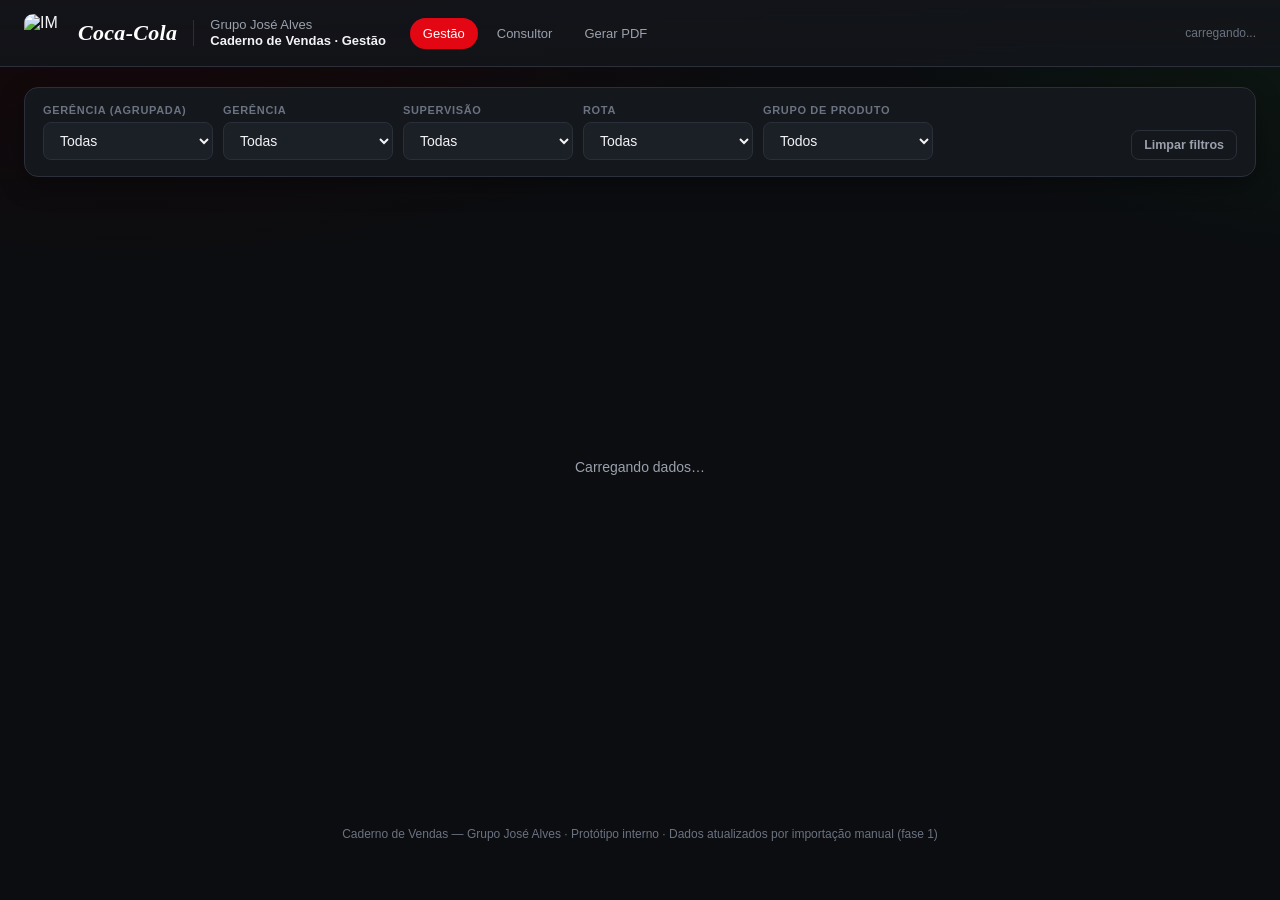
==== index.html @ c5c32bb9 "Add files via upload" ====
<!DOCTYPE html>
<html lang="pt-BR">
<head>
<meta charset="UTF-8">
<meta name="viewport" content="width=device-width, initial-scale=1.0">
<title>Caderno de Vendas · Gestão</title>
<link rel="stylesheet" href="./style.css">
<script src="./lib/chart.umd.js"></script>
</head>
<body>

<div class="topbar">
  <div class="im-badge"><img src="./assets/im-logo.png" alt="IM"></div>
  <div class="brand-ko">Coca-Cola</div>
  <div class="brand-sep"></div>
  <div class="brand-sub">Grupo José Alves<br><b>Caderno de Vendas · Gestão</b></div>
  <div class="nav-links">
    <a href="./index.html" class="active">Gestão</a>
    <a href="./consultor.html">Consultor</a>
    <a href="./pdf.html">Gerar PDF</a>
  </div>
  <div class="spacer"></div>
  <div class="meta" id="topMeta">carregando...</div>
</div>

<div class="container">

  <div class="filterbar">
    <div class="field">
      <label>Gerência (agrupada)</label>
      <select id="fGcAgr"><option value="">Todas</option></select>
    </div>
    <div class="field">
      <label>Gerência</label>
      <select id="fGc"><option value="">Todas</option></select>
    </div>
    <div class="field">
      <label>Supervisão</label>
      <select id="fSv"><option value="">Todas</option></select>
    </div>
    <div class="field">
      <label>Rota</label>
      <select id="fRota"><option value="">Todas</option></select>
    </div>
    <div class="field">
      <label>Grupo de Produto</label>
      <select id="fProduto"><option value="">Todos</option></select>
    </div>
    <button class="btn ghost sm" id="btnClear" style="margin-left:auto">Limpar filtros</button>
  </div>

  <div id="app" class="loading">Carregando dados…</div>

</div>

<footer class="note">Caderno de Vendas — Grupo José Alves · Protótipo interno · Dados atualizados por importação manual (fase 1)</footer>

<script src="./data.js"></script>
<script src="./app-common.js"></script>
<script src="./app-gestao.js"></script>
</body>
</html>
---- style.css ----
:root{
  --bg: #0b0d10;
  --bg-elev1: #14171c;
  --bg-elev2: #1b1f26;
  --bg-elev3: #232833;
  --border: #2a2f3a;
  --text: #f2f3f5;
  --text-dim: #9aa1ad;
  --text-faint: #6b7280;
  --ko-red: #e30613;
  --ko-red-dim: #7a0a10;
  --good: #2ecc71;
  --warn: #f5a623;
  --bad: #e74c3c;
  --accent: #ffffff;
  --radius: 14px;
  --radius-sm: 8px;
  --shadow: 0 8px 24px rgba(0,0,0,.35);
  font-size: 16px;
}

*{box-sizing:border-box}
html,body{margin:0;padding:0}
body{
  background: radial-gradient(1200px 600px at 10% -10%, #1a0507 0%, transparent 60%),
              radial-gradient(1000px 500px at 110% 0%, #0d1a12 0%, transparent 55%),
              var(--bg);
  color: var(--text);
  font-family: 'Inter', -apple-system, BlinkMacSystemFont, "Segoe UI", Roboto, Helvetica, Arial, sans-serif;
  min-height:100vh;
}

a{color:inherit}

/* ---------- Topbar ---------- */
.topbar{
  display:flex; align-items:center; gap:16px;
  padding: 14px 24px;
  background: linear-gradient(180deg, rgba(19,21,26,.95), rgba(19,21,26,.85));
  border-bottom: 1px solid var(--border);
  position: sticky; top:0; z-index: 50;
  backdrop-filter: blur(8px);
}
.topbar .im-badge{ height:38px; width:38px; border-radius:9px; overflow:hidden; flex:none; }
.topbar .im-badge img{width:100%;height:100%;object-fit:cover;display:block}
.brand-ko{
  font-family: Georgia, 'Times New Roman', serif;
  font-style: italic;
  font-weight: 700;
  font-size: 22px;
  color: #fff;
  letter-spacing: .3px;
}
.brand-sep{width:1px;height:26px;background:var(--border)}
.brand-sub{ font-size:13px; color:var(--text-dim); line-height:1.2 }
.brand-sub b{color:var(--text); font-weight:600}
.topbar .spacer{flex:1}
.topbar .meta{
  font-size:12px; color:var(--text-faint); text-align:right; line-height:1.4;
}
.topbar .meta b{color:var(--text-dim)}
.nav-links{display:flex; gap:6px; margin-left: 8px}
.nav-links a{
  font-size:13px; padding:7px 12px; border-radius:999px; color:var(--text-dim);
  text-decoration:none; border:1px solid transparent;
}
.nav-links a:hover{color:var(--text); border-color:var(--border); background:var(--bg-elev2)}
.nav-links a.active{color:#fff; background:var(--ko-red); }

/* ---------- Layout ---------- */
.container{ max-width:1440px; margin:0 auto; padding: 20px 24px 60px; }

.filterbar{
  display:flex; flex-wrap:wrap; gap:10px; align-items:flex-end;
  background: var(--bg-elev1); border:1px solid var(--border);
  border-radius: var(--radius); padding:16px 18px; margin-bottom:20px;
  box-shadow: var(--shadow);
}
.filterbar .field{ display:flex; flex-direction:column; gap:6px; min-width:170px; }
.filterbar label{ font-size:11px; text-transform:uppercase; letter-spacing:.06em; color:var(--text-faint); font-weight:600 }
select, input[type=text]{
  background: var(--bg-elev2); border:1px solid var(--border); color:var(--text);
  padding:9px 12px; border-radius: var(--radius-sm); font-size:14px; min-width:160px;
  outline:none;
}
select:focus, input:focus{ border-color: var(--ko-red); }
.btn{
  background: var(--ko-red); color:#fff; border:none; padding:10px 18px;
  border-radius: var(--radius-sm); font-size:14px; font-weight:600; cursor:pointer;
  transition: filter .15s ease, transform .05s ease;
}
.btn:hover{filter:brightness(1.1)}
.btn:active{transform: translateY(1px)}
.btn.ghost{ background:transparent; border:1px solid var(--border); color:var(--text-dim) }
.btn.ghost:hover{color:var(--text); border-color:#454b58}
.btn.sm{padding:7px 12px; font-size:12.5px}

/* ---------- KPI cards ---------- */
.kpi-grid{ display:grid; grid-template-columns: repeat(auto-fit, minmax(190px,1fr)); gap:14px; margin-bottom:22px; }
.kpi-card{
  background: linear-gradient(180deg, var(--bg-elev2), var(--bg-elev1));
  border:1px solid var(--border); border-radius: var(--radius); padding:16px 18px;
  position:relative; overflow:hidden;
}
.kpi-card::before{
  content:""; position:absolute; inset:0 0 auto 0; height:3px;
  background: var(--ko-red);
}
.kpi-card .lbl{ font-size:11.5px; text-transform:uppercase; letter-spacing:.05em; color:var(--text-faint); font-weight:600; margin-bottom:8px}
.kpi-card .val{ font-size:26px; font-weight:800; letter-spacing:-.02em; }
.kpi-card .sub{ font-size:12.5px; color:var(--text-dim); margin-top:4px; }
.kpi-card .sub.good{color:var(--good)}
.kpi-card .sub.bad{color:var(--bad)}
.kpi-card .bar{height:6px; border-radius:99px; background:var(--bg-elev3); margin-top:10px; overflow:hidden}
.kpi-card .bar > i{display:block; height:100%; border-radius:99px; background:var(--ko-red)}

.pill{ display:inline-flex; align-items:center; gap:6px; padding:3px 10px; border-radius:999px; font-size:11.5px; font-weight:700; }
.pill.good{background:rgba(46,204,113,.15); color:var(--good)}
.pill.warn{background:rgba(245,166,35,.15); color:var(--warn)}
.pill.bad{background:rgba(231,76,60,.15); color:var(--bad)}

/* ---------- Panels / cards ---------- */
.grid-2{ display:grid; grid-template-columns: 1.3fr .9fr; gap:16px; margin-bottom:16px}
.grid-3{ display:grid; grid-template-columns: repeat(3,1fr); gap:16px; margin-bottom:16px}
@media (max-width:1100px){ .grid-2, .grid-3{ grid-template-columns:1fr } }

.panel{
  background: var(--bg-elev1); border:1px solid var(--border); border-radius: var(--radius);
  padding:18px 20px; box-shadow: var(--shadow);
}
.panel h3{ margin:0 0 4px; font-size:14.5px; font-weight:700; }
.panel .panel-sub{ font-size:12px; color:var(--text-faint); margin-bottom:14px}
.panel canvas{max-width:100%}

/* ---------- Tables ---------- */
table.data{ width:100%; border-collapse:collapse; font-size:13px; }
table.data th{
  text-align:left; font-size:11px; text-transform:uppercase; letter-spacing:.04em;
  color:var(--text-faint); font-weight:700; padding:8px 10px; border-bottom:1px solid var(--border);
  position:sticky; top:0; background:var(--bg-elev1);
  cursor:pointer; user-select:none;
}
table.data th:hover{color:var(--text)}
table.data td{ padding:9px 10px; border-bottom:1px solid rgba(255,255,255,.04); }
table.data tbody tr:hover{ background: rgba(255,255,255,.03); }
.table-scroll{ max-height: 420px; overflow:auto; border-radius: var(--radius-sm); }
.right{text-align:right}
.center{text-align:center}
.mono{font-variant-numeric: tabular-nums}
.rowbar{ position:relative; }
.rowbar-fill{ position:absolute; left:0; top:0; bottom:0; background:rgba(227,6,19,.14); z-index:0 }
.rowbar-content{position:relative; z-index:1}

.tag-neg{color:var(--bad); font-weight:600}
.tag-pos{color:var(--good); font-weight:600}

footer.note{ text-align:center; color:var(--text-faint); font-size:12px; padding:30px 0 10px; }

/* ---------- Empty / loading ---------- */
.loading{ display:flex; align-items:center; justify-content:center; height:60vh; color:var(--text-dim); font-size:14px; }
.badge-count{ background:var(--bg-elev3); color:var(--text-dim); border-radius:999px; padding:2px 8px; font-size:11px; margin-left:6px }
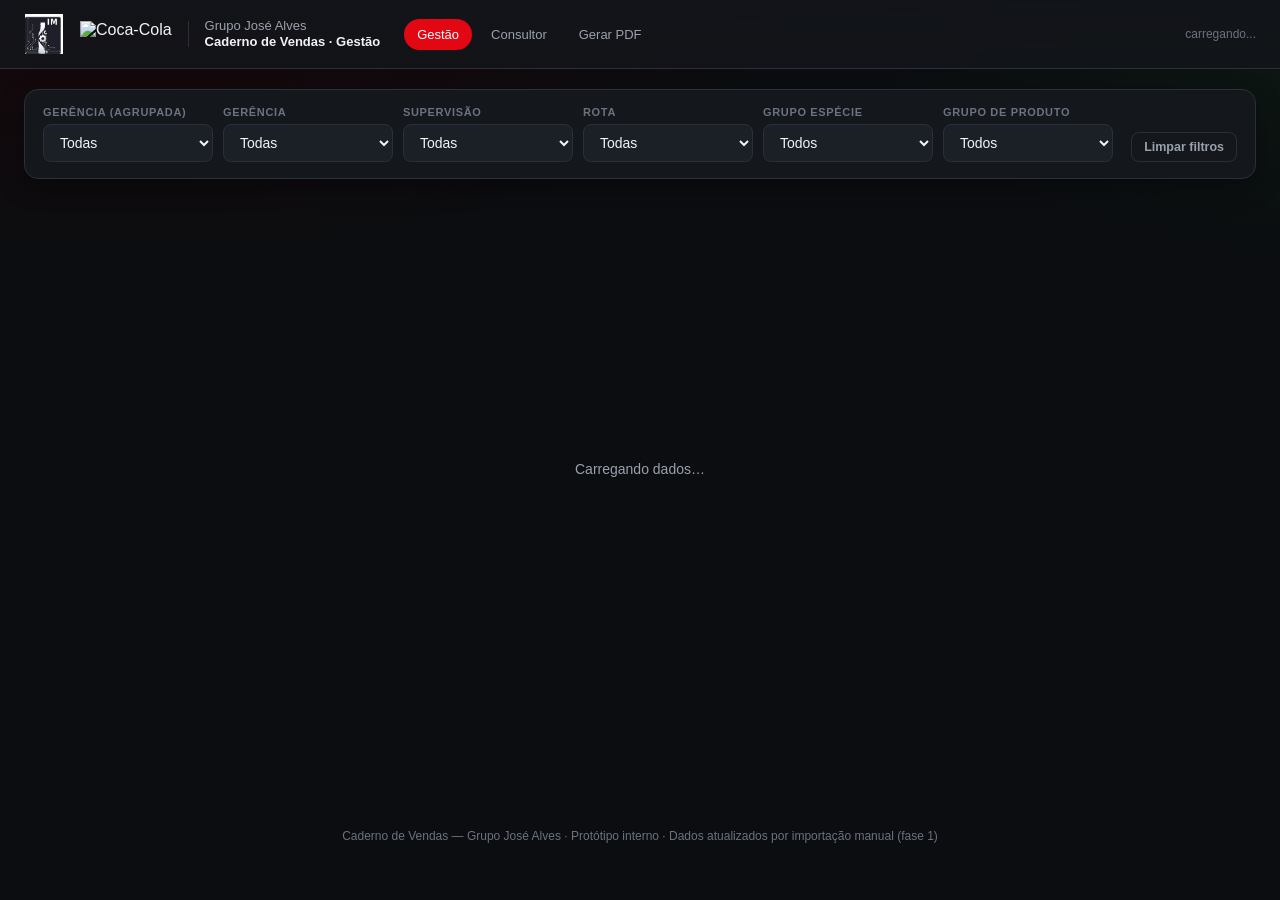
==== commit 7b012882: "Refino do caderno: PDF por cliente/dia, filtro Grupo Espécie, abas Volume/Cobertura" ====
--- a/index.html
+++ b/index.html
@@ -11,7 +11,7 @@
 
 <div class="topbar">
   <div class="im-badge"><img src="./assets/im-logo.png" alt="IM"></div>
-  <div class="brand-ko">Coca-Cola</div>
+  <div class="brand-ko"><img src="./assets/coca-cola-logo.png" alt="Coca-Cola"></div>
   <div class="brand-sep"></div>
   <div class="brand-sub">Grupo José Alves<br><b>Caderno de Vendas · Gestão</b></div>
   <div class="nav-links">
@@ -43,6 +43,10 @@
       <select id="fRota"><option value="">Todas</option></select>
     </div>
     <div class="field">
+      <label>Grupo Espécie</label>
+      <select id="fGrupoEspecie"><option value="">Todos</option></select>
+    </div>
+    <div class="field">
       <label>Grupo de Produto</label>
       <select id="fProduto"><option value="">Todos</option></select>
     </div>
--- a/style.css
+++ b/style.css
@@ -41,16 +41,9 @@
   position: sticky; top:0; z-index: 50;
   backdrop-filter: blur(8px);
 }
-.topbar .im-badge{ height:38px; width:38px; border-radius:9px; overflow:hidden; flex:none; }
-.topbar .im-badge img{width:100%;height:100%;object-fit:cover;display:block}
-.brand-ko{
-  font-family: Georgia, 'Times New Roman', serif;
-  font-style: italic;
-  font-weight: 700;
-  font-size: 22px;
-  color: #fff;
-  letter-spacing: .3px;
-}
+.topbar .im-badge{ height:40px; width:40px; flex:none; }
+.topbar .im-badge img{width:100%;height:100%;object-fit:contain;display:block}
+.brand-ko img{ height:26px; display:block; }
 .brand-sep{width:1px;height:26px;background:var(--border)}
 .brand-sub{ font-size:13px; color:var(--text-dim); line-height:1.2 }
 .brand-sub b{color:var(--text); font-weight:600}
@@ -94,6 +87,16 @@
 .btn.ghost{ background:transparent; border:1px solid var(--border); color:var(--text-dim) }
 .btn.ghost:hover{color:var(--text); border-color:#454b58}
 .btn.sm{padding:7px 12px; font-size:12.5px}
+.view-toggle{display:inline-flex; gap:6px}
+.view-toggle .btn{border-radius:999px}
+
+.drag-callout{
+  display:flex; align-items:center; gap:10px; margin:10px 0 16px;
+  background: rgba(245,166,35,.1); border:1px solid rgba(245,166,35,.35);
+  border-radius: var(--radius-sm); padding:10px 14px; font-size:12.5px; color:var(--text-dim);
+}
+.drag-callout b{color:var(--text)}
+.drag-callout .ico{font-size:16px}
 
 /* ---------- KPI cards ---------- */
 .kpi-grid{ display:grid; grid-template-columns: repeat(auto-fit, minmax(190px,1fr)); gap:14px; margin-bottom:22px; }
